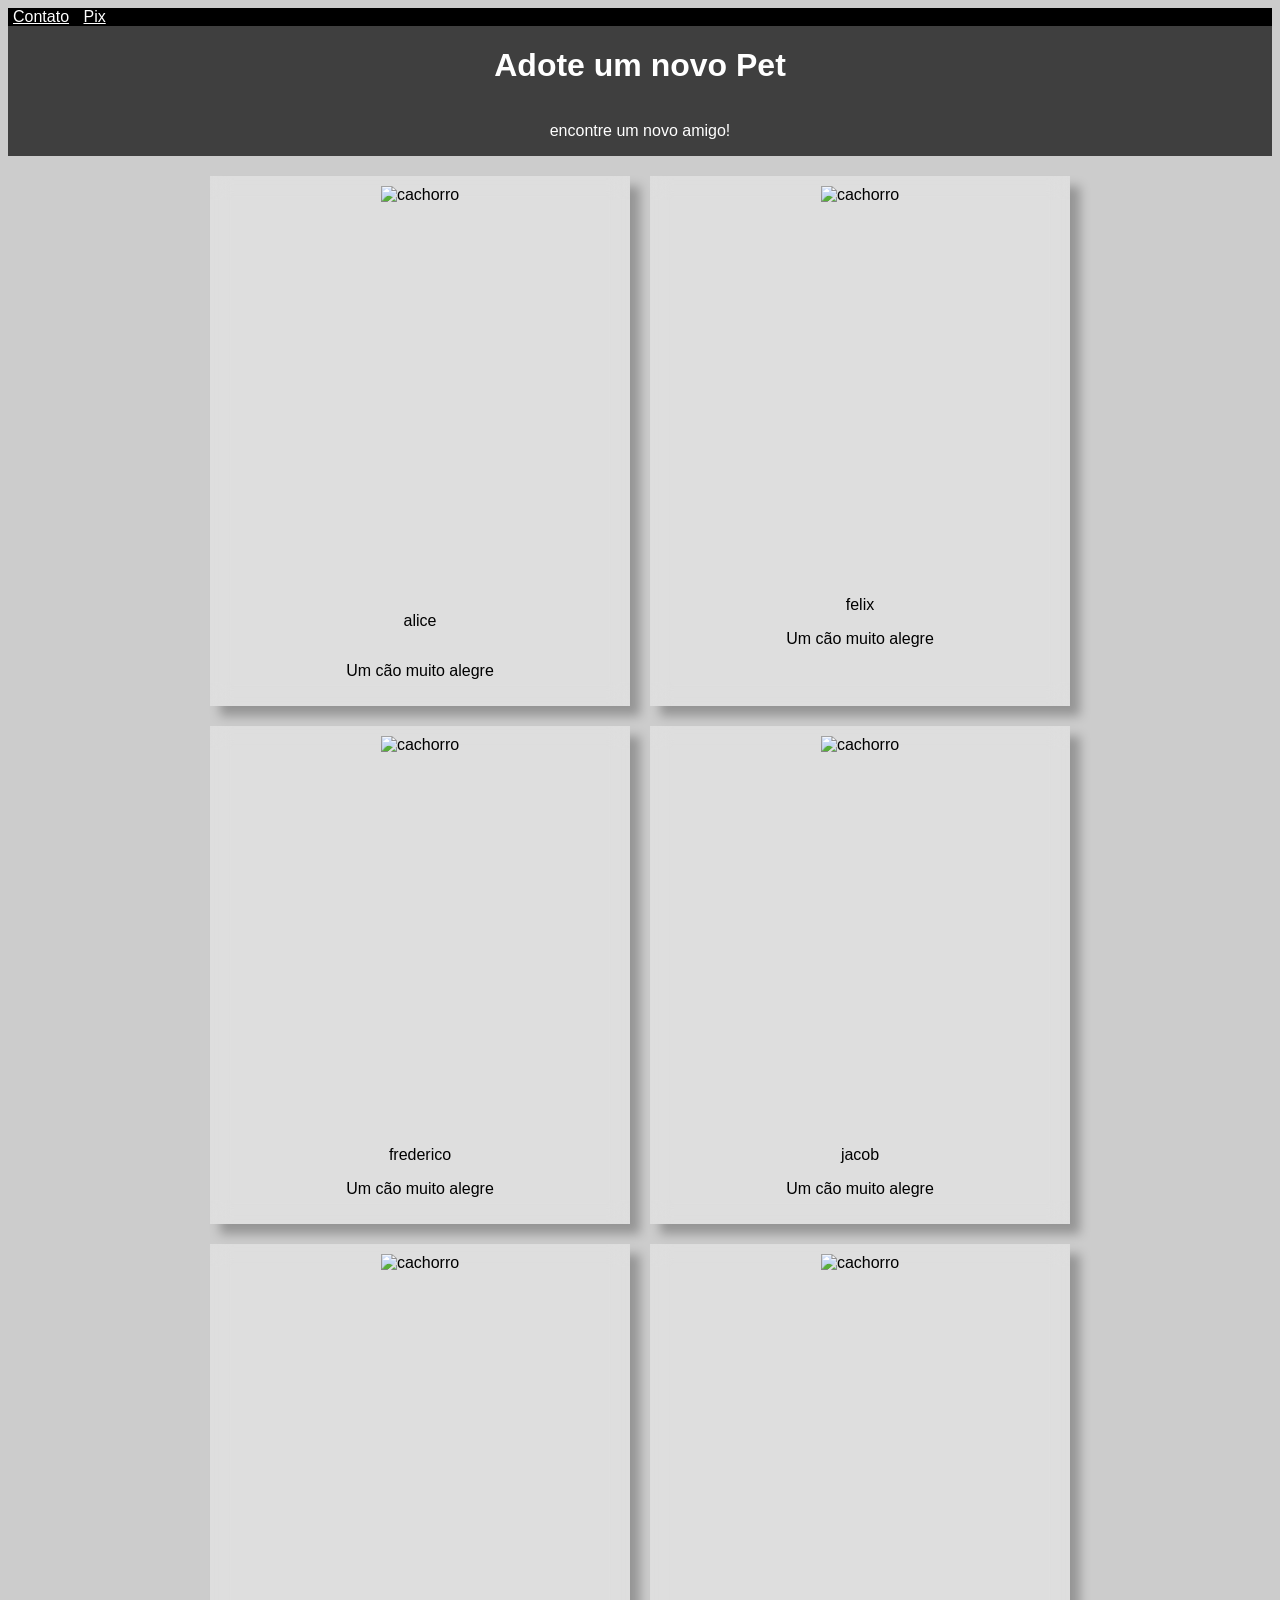
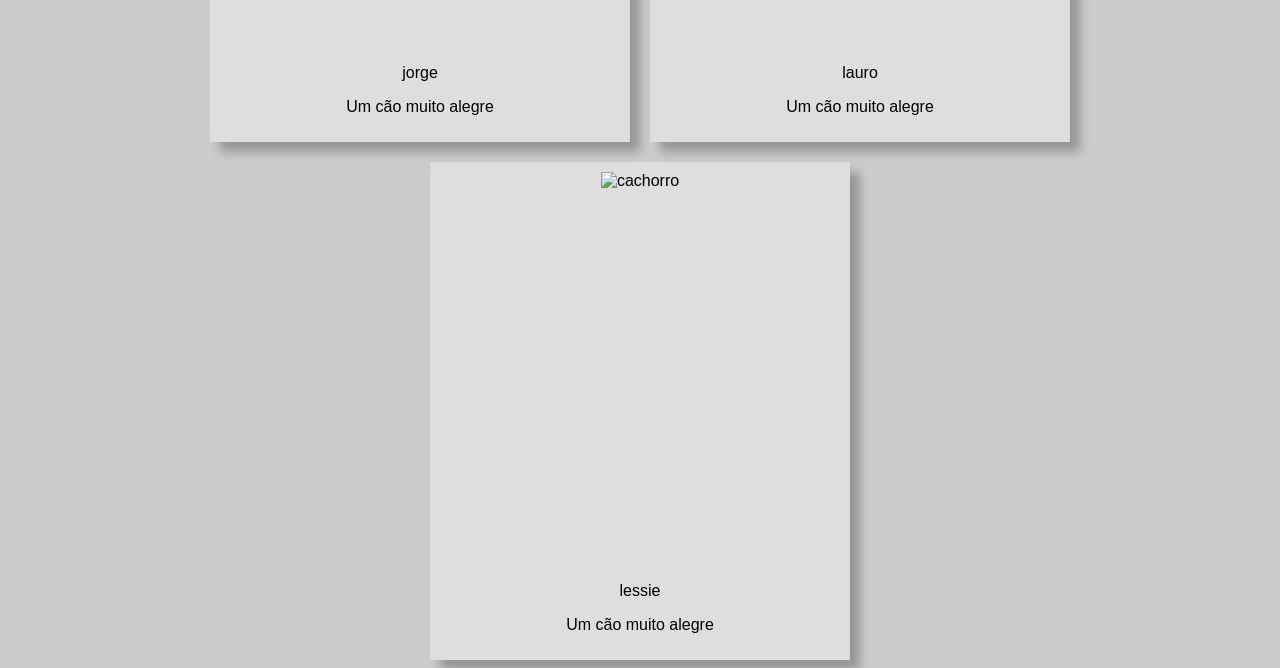
==== aula 2/index.html @ 374f783f "aula 2: CSS" ====
<!DOCTYPE html>
<html lang="en">
<head>
    <meta charset="UTF-8">
    <meta name="viewport" content="width=device-width, initial-scale=1.0">
    <title>Document</title>
    <style>
        nav {
            background-color: black;
            color: white;
            margin: 0px;
        }
        nav a {
           color: white;
           margin: 5px;
        }
        header {
            display: flex;
            flex-direction: column;
            align-items: center;
            background-color: rgb(63, 63, 63);
            color: white;
            margin-bottom: 20px;
        }
        body {
            background-color: rgb(204, 204, 204);
            font-family: 'Lucida Sans', 'Lucida Sans Regular', 'Lucida Grande', 'Lucida Sans Unicode', Geneva, Verdana, sans-serif;
            background-image: url("imagens/pedra.jpg");
        }
        .foto img {
            height: 400px;
            margin-bottom: 10px;
        }
        .foto {
            padding: 10px;
            width: 400px;
            background-color: rgba(255, 255, 255, 0.358);
            display: flex;
            flex-direction: column;
            align-items: center;
            box-shadow: 10px 10px 10px rgba(0, 0, 0, 0.272);
            backdrop-filter: blur(10px);
        }
        main {
            display: flex;
            flex-direction: row;
            flex-wrap: wrap;
            gap: 20px;
            justify-content: center;
        }
    </style>
</head>
<body>
    <nav>
        <a href="contato.html">Contato</a>
        <a href="pix.html">Pix</a>
    </nav>
    <header>
        <h1>Adote um novo Pet</h1>
        <p>encontre um novo amigo!</p>
    </header>
    <main>
        <div class="foto">
            <img src="imagens/alice.jpg" alt="cachorro">
            <p>alice</p>
            <p>Um cão muito alegre</p>
        </div>
        <div class="foto">
            <img src="imagens/felix.jpg" alt="cachorro">
            felix
            <p>Um cão muito alegre</p>
        </div>
        <div class="foto">
            <img src="imagens/frederico.jpg" alt="cachorro">
            frederico
            <p>Um cão muito alegre</p>
        </div>
        <div class="foto">
            <img src="imagens/jacob.jpg" alt="cachorro">
            jacob
            <p>Um cão muito alegre</p>
        </div>
        <div class="foto">
            <img src="imagens/jorge.jpg" alt="cachorro">
            jorge
            <p>Um cão muito alegre</p>
        </div>
        <div class="foto">
            <img src="imagens/lauro.jpg" alt="cachorro">
            lauro
            <p>Um cão muito alegre</p>
        </div>
        <div class="foto">
            <img src="imagens/lessie.jpg" alt="cachorro">
            lessie
            <p>Um cão muito alegre</p>
        </div>
    </main>
    <footer></footer>
</body>
</html>
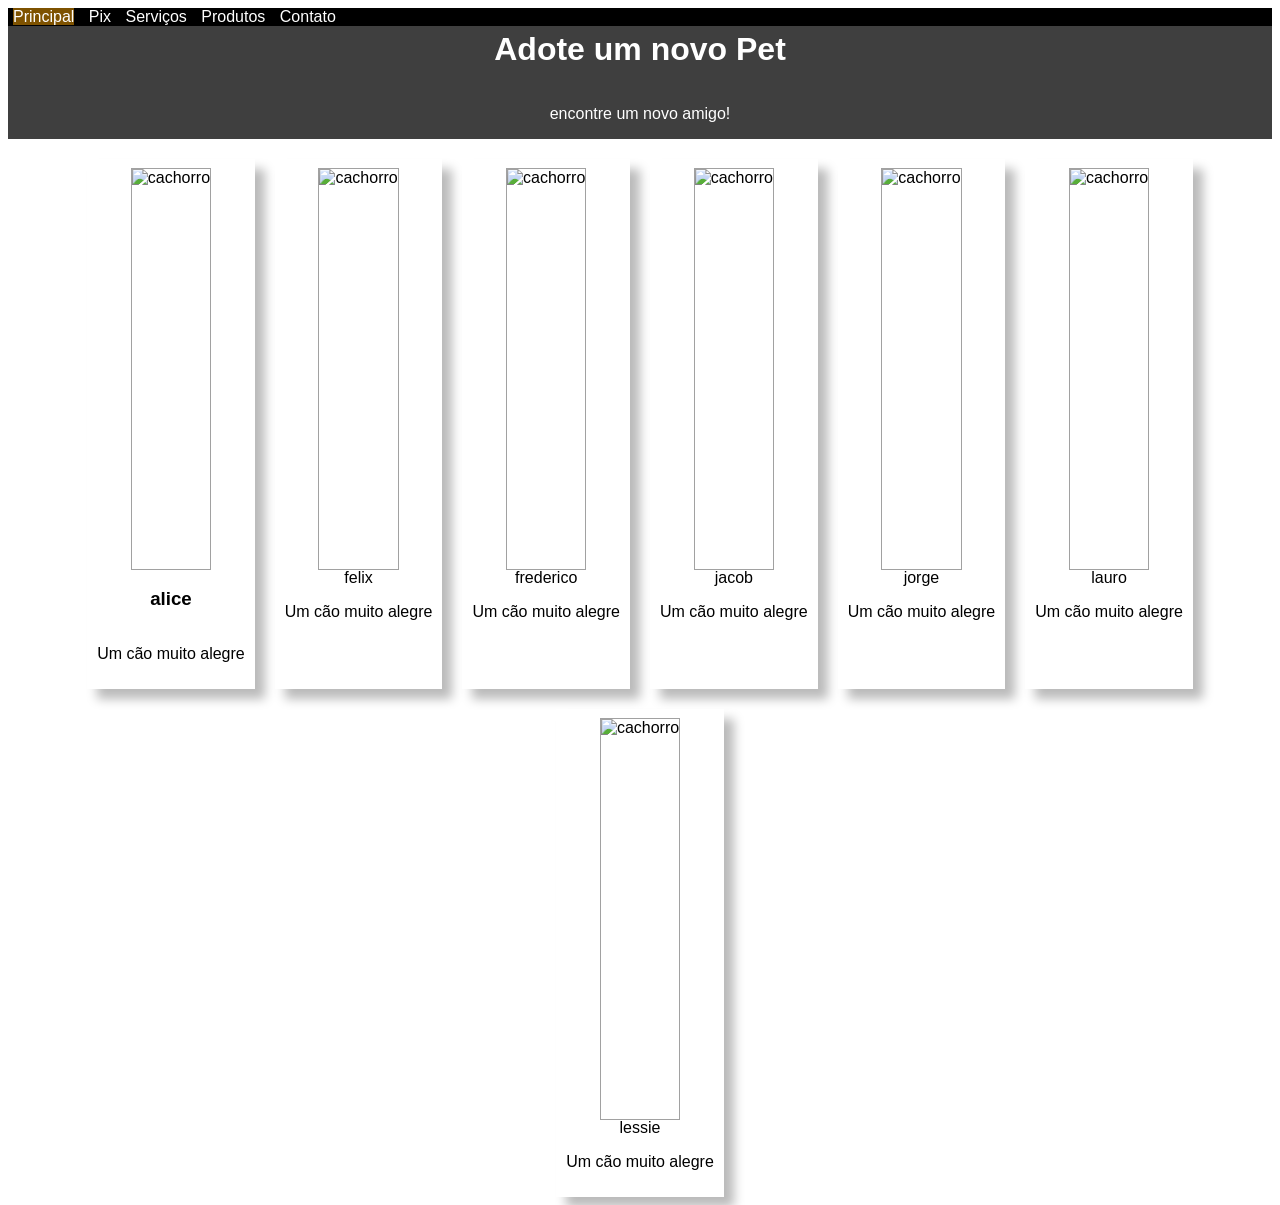
==== commit 5f5faf39: "Adição da página Serviços e Produtos" ====
--- a/aula 2/index.html
+++ b/aula 2/index.html
@@ -4,56 +4,15 @@
     <meta charset="UTF-8">
     <meta name="viewport" content="width=device-width, initial-scale=1.0">
     <title>Document</title>
-    <style>
-        nav {
-            background-color: black;
-            color: white;
-            margin: 0px;
-        }
-        nav a {
-           color: white;
-           margin: 5px;
-        }
-        header {
-            display: flex;
-            flex-direction: column;
-            align-items: center;
-            background-color: rgb(63, 63, 63);
-            color: white;
-            margin-bottom: 20px;
-        }
-        body {
-            background-color: rgb(204, 204, 204);
-            font-family: 'Lucida Sans', 'Lucida Sans Regular', 'Lucida Grande', 'Lucida Sans Unicode', Geneva, Verdana, sans-serif;
-            background-image: url("imagens/pedra.jpg");
-        }
-        .foto img {
-            height: 400px;
-            margin-bottom: 10px;
-        }
-        .foto {
-            padding: 10px;
-            width: 400px;
-            background-color: rgba(255, 255, 255, 0.358);
-            display: flex;
-            flex-direction: column;
-            align-items: center;
-            box-shadow: 10px 10px 10px rgba(0, 0, 0, 0.272);
-            backdrop-filter: blur(10px);
-        }
-        main {
-            display: flex;
-            flex-direction: row;
-            flex-wrap: wrap;
-            gap: 20px;
-            justify-content: center;
-        }
-    </style>
+    <link rel="stylesheet" href="style.css">
 </head>
 <body>
     <nav>
+        <a href="index.html" style="background-color: rgb(126, 82, 0)">Principal</a>
+        <a href="pix.html">Pix</a>
+        <a href="servicos.html">Serviços</a>
+        <a href="produtos.html">Produtos</a>
         <a href="contato.html">Contato</a>
-        <a href="pix.html">Pix</a>
     </nav>
     <header>
         <h1>Adote um novo Pet</h1>
@@ -62,7 +21,7 @@
     <main>
         <div class="foto">
             <img src="imagens/alice.jpg" alt="cachorro">
-            <p>alice</p>
+            <h3>alice</h3>
             <p>Um cão muito alegre</p>
         </div>
         <div class="foto">
--- a/aula 2/style.css
+++ b/aula 2/style.css
@@ -0,0 +1,98 @@
+nav {
+    background-color: black;
+    color: white;
+    margin: 0px;
+}
+nav a {
+    color: white;
+    margin: 5px;
+}
+h1 {
+    margin-top: 5px;
+}
+a {
+    text-decoration: none;
+}
+a:hover {
+    text-decoration: underline;
+}
+header {
+    display: flex;
+    flex-direction: column;
+    align-items: center;
+    background-color: rgb(63, 63, 63);
+    color: white;
+    margin-bottom: 20px;
+}
+body {
+    font-family: 'Lucida Sans', 'Lucida Sans Regular', 'Lucida Grande', 'Lucida Sans Unicode', Geneva, Verdana, sans-serif;
+    background-image: url("https://img.archiexpo.com/images_ae/photo-g/190528-18101491.webp");
+}
+.foto {
+    padding: 10px;
+    background-color: rgba(255, 255, 255, 0.651);
+    display: flex;
+    flex-direction: column;
+    align-items: center;
+    box-shadow: 10px 10px 10px #00000045;
+    backdrop-filter: blur(5px);
+}
+.foto img {
+    height: 400px;
+    outline: 1px solid rgb(161, 161, 161);
+}
+.produto {
+    display: flex;
+    flex-direction: row;
+}
+.produto div {
+    display: inline;
+    margin-left: 10px;
+    margin-right: 70px;
+    width: 200px;
+}
+.produto img {
+    height: 100px;
+}
+.price {
+    position: absolute;
+    top: 0px;
+    right: 20px;
+    text-align: end;
+}
+main {
+    display: flex;
+    flex-direction: row;
+    flex-wrap: wrap;
+    gap: 20px;
+    justify-content: center;
+}
+form {
+    padding: 20px;
+    background-color: rgba(255, 255, 255, 0.358);
+    backdrop-filter: blur(10px);
+    display: flex;
+    flex-direction: column;
+    align-content: stretch;
+    align-items: stretch;
+    gap: 5px;
+}
+form input {
+    width: auto;
+}
+.servico {
+    background-color: white;
+    padding: 10px;
+    width: 70%;
+    border-radius: 10px;
+    box-shadow: 10px 10px 10px #00000045;
+}
+button {
+    padding: 5px;
+    background-color: green;
+    color: white;
+    font-weight: bold;
+}
+button:hover {
+    background-color: limegreen;
+}
